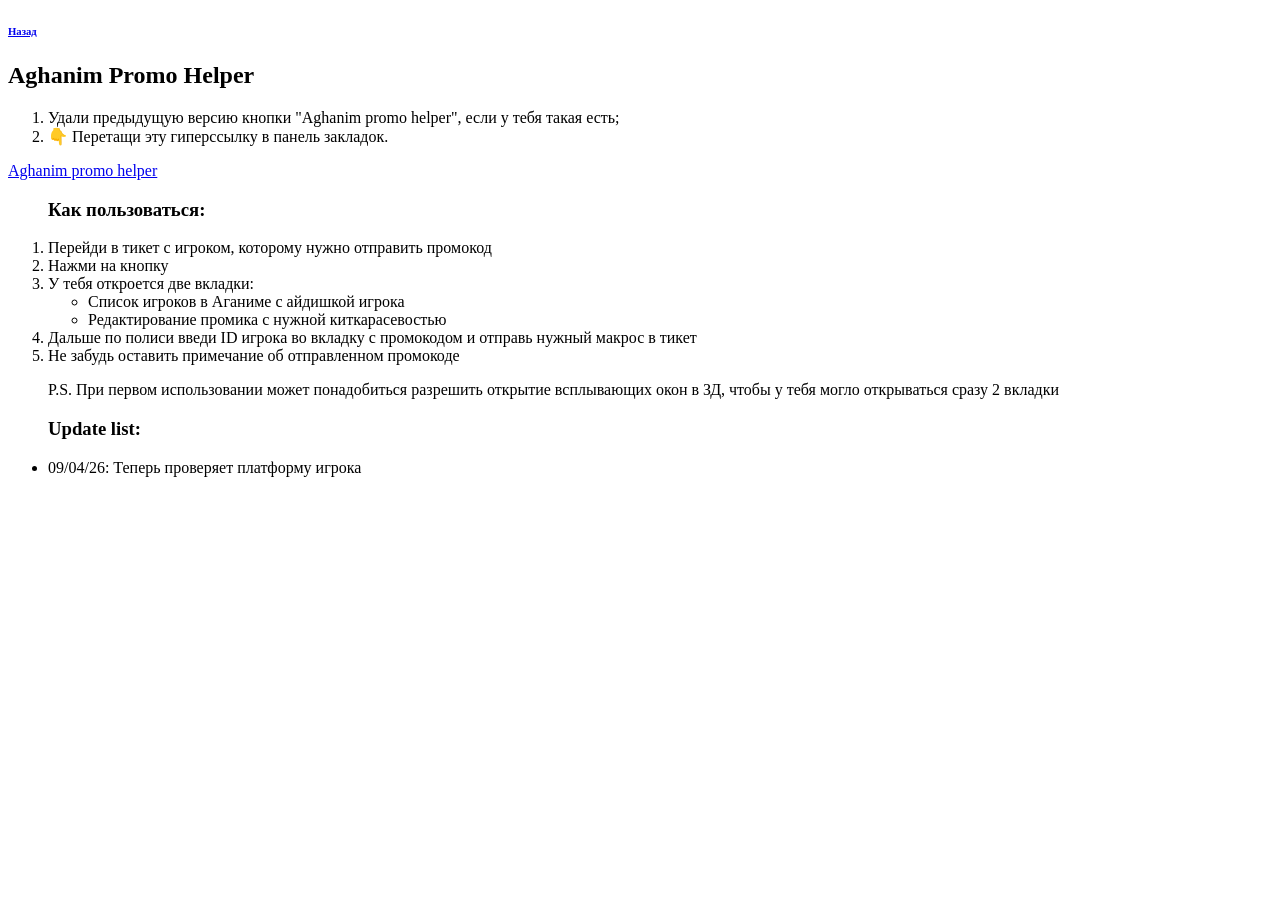
==== bookmarklets/aghanimPromoHelper/index.html @ 3728c8fc "Микрофикс APH" ====
<!DOCTYPE html>
<html lang="en">
<head>
    <link rel="stylesheet" href="/delta_scripts/style.css">
    <meta charset="UTF-8">
    <meta name="viewport" content="width=device-width, initial-scale=1.0">
    <title>Delta Scripts</title>
</head>
<body>
    <h6><a href="/delta_scripts/">Назад</a></h6>
    <h2>Aghanim Promo Helper</h2>
    <ol>
        <li>Удали предыдущую версию кнопки "Aghanim promo helper", если у тебя такая есть;</li>
        <li>👇 Перетащи эту гиперссылку в панель закладок.</li>
    </ol>
    <a href='javascript:void%20function(){const%20a=a=%3E{const%20b=document.querySelector(a);return%20b%3F(b.value%3F%3Fb.textContent%3F%3F%22%22).toString().trim():%22%22},b=a(%22%23ticket_sidebar%20%3E%20div%20%3E%20div:nth-child(3)%20%3E%20div:nth-child(10)%20%3E%20div%20%3E%20input%22),c=a(%22%23ticket_sidebar%20%3E%20div%20%3E%20div:nth-child(3)%20%3E%20div:nth-child(12)%20%3E%20div%20%3E%20div%20%3E%20div.StyledSelect-sc-xf4qjv-0.geHweZ%20%3E%20span%20%3E%20div%22),d={%22-%22:%22minus%22,Малек:%22cpn_eIENYmKqXWc%22,Карасик:%22cpn_eIENYmKqXWc%22,Дельфин:%22cpn_eIEOaAcKHhZ%22,Кит:%22cpn_eIEObEFNRZc%22,Суперкит:%22cpn_eIEOcpGnDMD%22}[c]%3F%3FpayerType,e=a(%22%23ticket_sidebar%20%3E%20div%20%3E%20div.StyledCol-sc-inuw62-0.bpLBzO.sc-1xept5q-1.bmBEgO%20%3E%20div%20%3E%20div%20%3E%20div%20%3E%20div%20%3E%20div%20%3E%20div%20%3E%20div%20%3E%20div%22);if(%22Hero%20Wars%20Mobile%22!=e%26%26!window.confirm(%22\u041F\u043E\u0445\u043E\u0436\u0435,%20\u0438\u0433\u0440\u043E\u043A%20\u043D\u0435%20\u0441%20HWA.%20\u041F\u0435\u0440\u0435\u0439\u0442\u0438%20\u0432%20Aghanim%3F%22))throw%20new%20Error(%22exit%22);if(%22minus%22===d%26%26!window.confirm(%22\u0418\u0433\u0440\u043E\u043A%20-%20\u043C\u0438\u043D\u0443\u0441.%20\u041D\u0443\u0436\u043D\u043E%20\u043F\u0440\u043E\u0441\u0442\u043E%20\u043E\u0442\u043F\u0440\u0430\u0432\u0438\u0442\u044C%20\%22\u041F\u0440\u043E\u043C\u043E\u043A\u043E\u0434%20\u0434\u043B\u044F%20\u0432\u0435\u0431\u0448\u043E\u043F\u0430%20\u043E\u0431\u0449\u0438\u0439\%22.%20\u0412\u0441\u0435%20\u0440\u0430\u0432\u043D\u043E%20\u043E\u0442\u043A\u0440\u044B\u0442\u044C%20Aghanim%3F%22))throw%20new%20Error(%22exit%22);const%20f=`https://dashboard.aghanim.com/company/com_eCeizNTVmbI/gm_eGpJGXQmwTr/sku/codes/${encodeURIComponent(d)}`,g=`https://dashboard.aghanim.com/company/com_eCeizNTVmbI/gm_eGpJGXQmwTr/game/players%3Fsearch_string=${encodeURIComponent(b)}`;window.open(f,%22_blank%22),window.open(g,%22_blank%22)}();'>
    Aghanim promo helper
    </a>
    <ol><h3>Как пользоваться:</h3>
        <li>Перейди в тикет с игроком, которому нужно отправить промокод</li>
        <li>Нажми на кнопку</li>
        <li>У тебя откроется две вкладки:</li>
        <ul>
            <li>Список игроков в Аганиме с айдишкой игрока</li>
            <li>Редактирование промика с нужной киткарасевостью</li>
        </ul>
        <li>Дальше по полиси введи ID игрока во вкладку с промокодом и отправь нужный макрос в тикет</li>
        <li>Не забудь оставить примечание об отправленном промокоде</li>
        <p>P.S. При первом использовании может понадобиться разрешить открытие всплывающих окон в ЗД, чтобы у тебя могло открываться сразу 2 вкладки</p>
    </ol>
    <ul><h3>Update list:</h3>
        <li>09/04/26: Теперь проверяет платформу игрока</li>
    </ul>
</body>
</html>
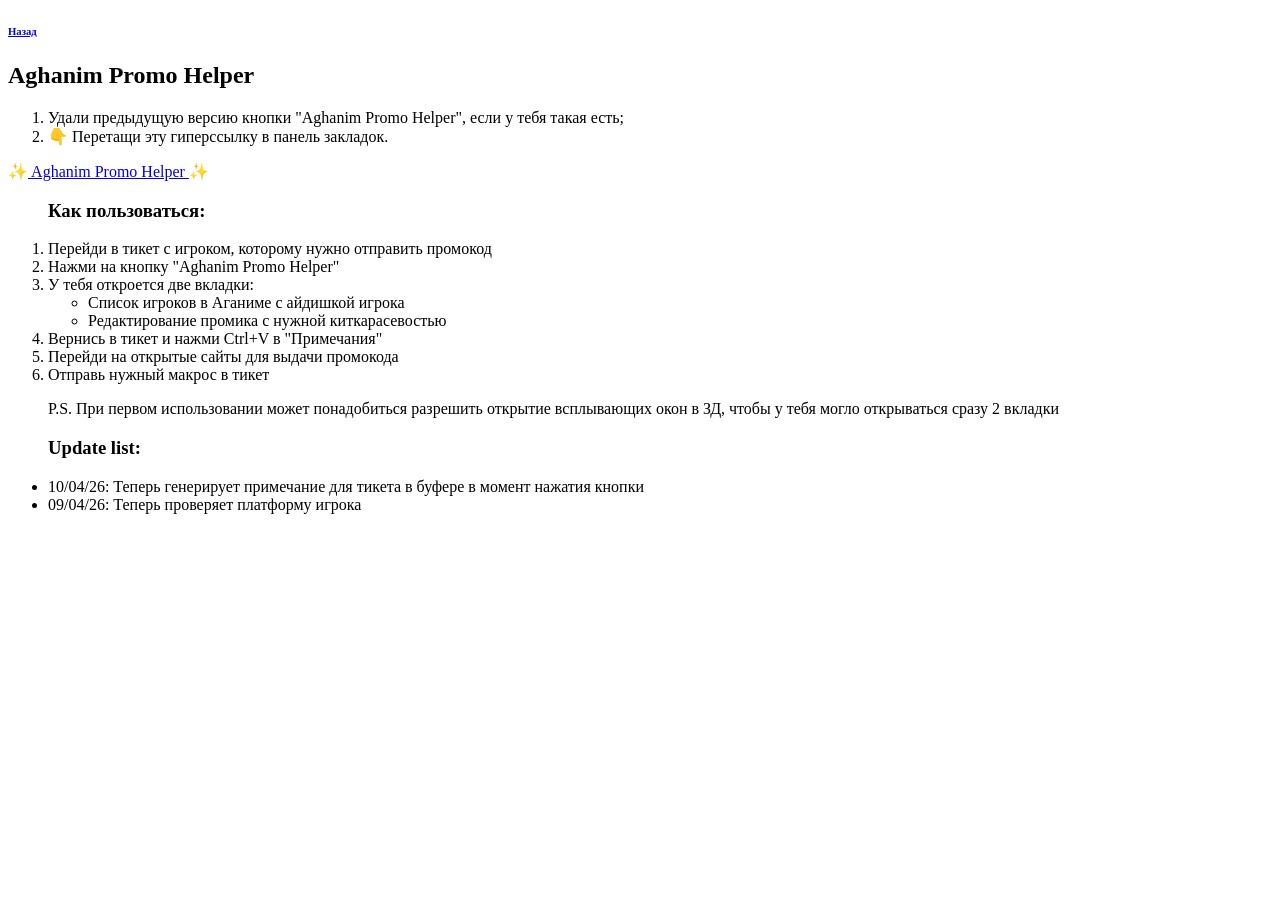
==== commit acefefb9: "Мелкие визуальные правки сайта + новая версия APH" ====
--- a/bookmarklets/aghanimPromoHelper/index.html
+++ b/bookmarklets/aghanimPromoHelper/index.html
@@ -10,25 +10,27 @@
     <h6><a href="/delta_scripts/">Назад</a></h6>
     <h2>Aghanim Promo Helper</h2>
     <ol>
-        <li>Удали предыдущую версию кнопки "Aghanim promo helper", если у тебя такая есть;</li>
+        <li>Удали предыдущую версию кнопки "Aghanim Promo Helper", если у тебя такая есть;</li>
         <li>👇 Перетащи эту гиперссылку в панель закладок.</li>
     </ol>
-    <a href='javascript:void%20function(){const%20a=a=%3E{const%20b=document.querySelector(a);return%20b%3F(b.value%3F%3Fb.textContent%3F%3F%22%22).toString().trim():%22%22},b=a(%22%23ticket_sidebar%20%3E%20div%20%3E%20div:nth-child(3)%20%3E%20div:nth-child(10)%20%3E%20div%20%3E%20input%22),c=a(%22%23ticket_sidebar%20%3E%20div%20%3E%20div:nth-child(3)%20%3E%20div:nth-child(12)%20%3E%20div%20%3E%20div%20%3E%20div.StyledSelect-sc-xf4qjv-0.geHweZ%20%3E%20span%20%3E%20div%22),d={%22-%22:%22minus%22,Малек:%22cpn_eIENYmKqXWc%22,Карасик:%22cpn_eIENYmKqXWc%22,Дельфин:%22cpn_eIEOaAcKHhZ%22,Кит:%22cpn_eIEObEFNRZc%22,Суперкит:%22cpn_eIEOcpGnDMD%22}[c]%3F%3FpayerType,e=a(%22%23ticket_sidebar%20%3E%20div%20%3E%20div.StyledCol-sc-inuw62-0.bpLBzO.sc-1xept5q-1.bmBEgO%20%3E%20div%20%3E%20div%20%3E%20div%20%3E%20div%20%3E%20div%20%3E%20div%20%3E%20div%20%3E%20div%22);if(%22Hero%20Wars%20Mobile%22!=e%26%26!window.confirm(%22\u041F\u043E\u0445\u043E\u0436\u0435,%20\u0438\u0433\u0440\u043E\u043A%20\u043D\u0435%20\u0441%20HWA.%20\u041F\u0435\u0440\u0435\u0439\u0442\u0438%20\u0432%20Aghanim%3F%22))throw%20new%20Error(%22exit%22);if(%22minus%22===d%26%26!window.confirm(%22\u0418\u0433\u0440\u043E\u043A%20-%20\u043C\u0438\u043D\u0443\u0441.%20\u041D\u0443\u0436\u043D\u043E%20\u043F\u0440\u043E\u0441\u0442\u043E%20\u043E\u0442\u043F\u0440\u0430\u0432\u0438\u0442\u044C%20\%22\u041F\u0440\u043E\u043C\u043E\u043A\u043E\u0434%20\u0434\u043B\u044F%20\u0432\u0435\u0431\u0448\u043E\u043F\u0430%20\u043E\u0431\u0449\u0438\u0439\%22.%20\u0412\u0441\u0435%20\u0440\u0430\u0432\u043D\u043E%20\u043E\u0442\u043A\u0440\u044B\u0442\u044C%20Aghanim%3F%22))throw%20new%20Error(%22exit%22);const%20f=`https://dashboard.aghanim.com/company/com_eCeizNTVmbI/gm_eGpJGXQmwTr/sku/codes/${encodeURIComponent(d)}`,g=`https://dashboard.aghanim.com/company/com_eCeizNTVmbI/gm_eGpJGXQmwTr/game/players%3Fsearch_string=${encodeURIComponent(b)}`;window.open(f,%22_blank%22),window.open(g,%22_blank%22)}();'>
-    Aghanim promo helper
-    </a>
+    ✨<a href='javascript:void%20function(){async%20function%20a(a){try{await%20navigator.clipboard.writeText(a)}catch(a){console.error(a.message)}}function%20b(a,b){return%20a.match(b)}const%20c=a=%3E{const%20b=document.querySelector(a);return%20b%3F(b.value%3F%3Fb.textContent%3F%3F%22%22).toString().trim():%22%22},d=c(%22%23ticket_sidebar%20%3E%20div%20%3E%20div:nth-child(3)%20%3E%20div:nth-child(10)%20%3E%20div%20%3E%20input%22),e=c(%22%23ticket_sidebar%20%3E%20div%20%3E%20div:nth-child(3)%20%3E%20div:nth-child(12)%20%3E%20div%20%3E%20div%20%3E%20div.StyledSelect-sc-xf4qjv-0.geHweZ%20%3E%20span%20%3E%20div%22),f={%22-%22:%22minus%22,Малек:%22cpn_eIENYmKqXWc%22,Карасик:%22cpn_eIENYmKqXWc%22,Дельфин:%22cpn_eIEOaAcKHhZ%22,Кит:%22cpn_eIEObEFNRZc%22,Суперкит:%22cpn_eIEOcpGnDMD%22}[e]%3F%3FpayerType,g=c(%22%23ticket_sidebar%20%3E%20div%20%3E%20div.StyledCol-sc-inuw62-0.bpLBzO.sc-1xept5q-1.bmBEgO%20%3E%20div%20%3E%20div%20%3E%20div%20%3E%20div%20%3E%20div%20%3E%20div%20%3E%20div%20%3E%20div%22);if(%22Hero%20Wars%20Mobile%22!=g%26%26!window.confirm(%22\u041F\u043E\u0445\u043E\u0436\u0435,%20\u0438\u0433\u0440\u043E\u043A%20\u043D\u0435%20\u0441%20HWA.%20\u041F\u0435\u0440\u0435\u0439\u0442\u0438%20\u0432%20Aghanim%3F%22))throw%20new%20Error(%22exit%22);if(%22minus%22===f%26%26!window.confirm(%22\u0418\u0433\u0440\u043E\u043A%20-%20\u043C\u0438\u043D\u0443\u0441.%20\u041D\u0443\u0436\u043D\u043E%20\u043F\u0440\u043E\u0441\u0442\u043E%20\u043E\u0442\u043F\u0440\u0430\u0432\u0438\u0442\u044C%20\%22\u041F\u0440\u043E\u043C\u043E\u043A\u043E\u0434%20\u0434\u043B\u044F%20\u0432\u0435\u0431\u0448\u043E\u043F\u0430%20\u043E\u0431\u0449\u0438\u0439\%22.%20\u0412\u0441\u0435%20\u0440\u0430\u0432\u043D\u043E%20\u043E\u0442\u043A\u0440\u044B\u0442\u044C%20Aghanim%3F%22))throw%20new%20Error(%22exit%22);const%20h=b(document.URL,/(%3F%3C=tickets\/)[0-9]+/i),i=b(c(%22%23ember9769%20%3E%20div.pane.left.section%20%3E%20div:nth-child(4)%20%3E%20div.property.identities.delim%20%3E%20div%20%3E%20div%20%3E%20div:nth-child(2)%20%3E%20div%20%3E%20div%20%3E%20span%22),/[a-z].[a-z]+/i);let%20j;switch(e){case%22-%22:break;case%22\u041C\u0430\u043B\u0435\u043A%22:j=%22%23%22+h+%22%20-%20\u043F\u0440\u043E\u043C\u043E%20aghanim%20\u0434\u043B\u044F%20\u041A\u0430\u0440\u0430\u0441\u0438\u043A\u043E\u0432%20[%22+i+%22]%22,a(j);break;default:j=%22%23%22+h+%22%20-%20\u043F\u0440\u043E\u043C\u043E%20aghanim%20\u0434\u043B\u044F%20%22+e+%22\u043E\u0432%20[%22+i+%22]%22,a(j);}const%20k=`https://dashboard.aghanim.com/company/com_eCeizNTVmbI/gm_eGpJGXQmwTr/sku/codes/${encodeURIComponent(f)}`,l=`https://dashboard.aghanim.com/company/com_eCeizNTVmbI/gm_eGpJGXQmwTr/game/players%3Fsearch_string=${encodeURIComponent(d)}`;window.open(k,%22_blank%22),window.open(l,%22_blank%22)}();'>
+    Aghanim Promo Helper
+    </a>✨
     <ol><h3>Как пользоваться:</h3>
         <li>Перейди в тикет с игроком, которому нужно отправить промокод</li>
-        <li>Нажми на кнопку</li>
+        <li>Нажми на кнопку "Aghanim Promo Helper"</li>
         <li>У тебя откроется две вкладки:</li>
         <ul>
             <li>Список игроков в Аганиме с айдишкой игрока</li>
             <li>Редактирование промика с нужной киткарасевостью</li>
         </ul>
-        <li>Дальше по полиси введи ID игрока во вкладку с промокодом и отправь нужный макрос в тикет</li>
-        <li>Не забудь оставить примечание об отправленном промокоде</li>
+        <li>Вернись в тикет и нажми Ctrl+V в "Примечания"</li>
+        <li>Перейди на открытые сайты для выдачи промокода</li>
+        <li>Отправь нужный макрос в тикет</li>
         <p>P.S. При первом использовании может понадобиться разрешить открытие всплывающих окон в ЗД, чтобы у тебя могло открываться сразу 2 вкладки</p>
     </ol>
     <ul><h3>Update list:</h3>
+        <li>10/04/26: Теперь генерирует примечание для тикета в буфере в момент нажатия кнопки</li>
         <li>09/04/26: Теперь проверяет платформу игрока</li>
     </ul>
 </body>
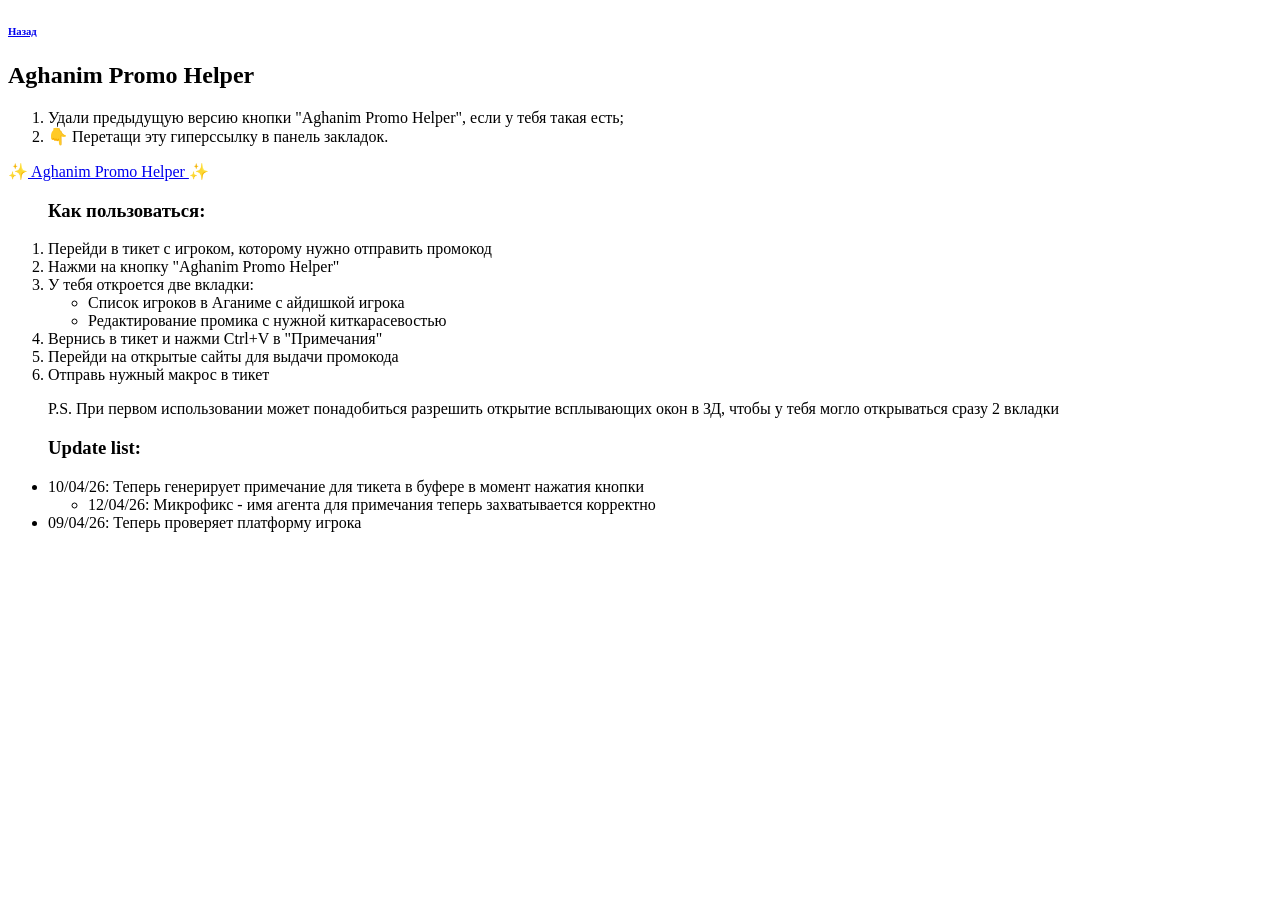
==== commit 0995a787: "APH: Фикс имени агента для примечания" ====
--- a/bookmarklets/aghanimPromoHelper/index.html
+++ b/bookmarklets/aghanimPromoHelper/index.html
@@ -13,7 +13,7 @@
         <li>Удали предыдущую версию кнопки "Aghanim Promo Helper", если у тебя такая есть;</li>
         <li>👇 Перетащи эту гиперссылку в панель закладок.</li>
     </ol>
-    ✨<a href='javascript:void%20function(){async%20function%20a(a){try{await%20navigator.clipboard.writeText(a)}catch(a){console.error(a.message)}}function%20b(a,b){return%20a.match(b)}const%20c=a=%3E{const%20b=document.querySelector(a);return%20b%3F(b.value%3F%3Fb.textContent%3F%3F%22%22).toString().trim():%22%22},d=c(%22%23ticket_sidebar%20%3E%20div%20%3E%20div:nth-child(3)%20%3E%20div:nth-child(10)%20%3E%20div%20%3E%20input%22),e=c(%22%23ticket_sidebar%20%3E%20div%20%3E%20div:nth-child(3)%20%3E%20div:nth-child(12)%20%3E%20div%20%3E%20div%20%3E%20div.StyledSelect-sc-xf4qjv-0.geHweZ%20%3E%20span%20%3E%20div%22),f={%22-%22:%22minus%22,Малек:%22cpn_eIENYmKqXWc%22,Карасик:%22cpn_eIENYmKqXWc%22,Дельфин:%22cpn_eIEOaAcKHhZ%22,Кит:%22cpn_eIEObEFNRZc%22,Суперкит:%22cpn_eIEOcpGnDMD%22}[e]%3F%3FpayerType,g=c(%22%23ticket_sidebar%20%3E%20div%20%3E%20div.StyledCol-sc-inuw62-0.bpLBzO.sc-1xept5q-1.bmBEgO%20%3E%20div%20%3E%20div%20%3E%20div%20%3E%20div%20%3E%20div%20%3E%20div%20%3E%20div%20%3E%20div%22);if(%22Hero%20Wars%20Mobile%22!=g%26%26!window.confirm(%22\u041F\u043E\u0445\u043E\u0436\u0435,%20\u0438\u0433\u0440\u043E\u043A%20\u043D\u0435%20\u0441%20HWA.%20\u041F\u0435\u0440\u0435\u0439\u0442\u0438%20\u0432%20Aghanim%3F%22))throw%20new%20Error(%22exit%22);if(%22minus%22===f%26%26!window.confirm(%22\u0418\u0433\u0440\u043E\u043A%20-%20\u043C\u0438\u043D\u0443\u0441.%20\u041D\u0443\u0436\u043D\u043E%20\u043F\u0440\u043E\u0441\u0442\u043E%20\u043E\u0442\u043F\u0440\u0430\u0432\u0438\u0442\u044C%20\%22\u041F\u0440\u043E\u043C\u043E\u043A\u043E\u0434%20\u0434\u043B\u044F%20\u0432\u0435\u0431\u0448\u043E\u043F\u0430%20\u043E\u0431\u0449\u0438\u0439\%22.%20\u0412\u0441\u0435%20\u0440\u0430\u0432\u043D\u043E%20\u043E\u0442\u043A\u0440\u044B\u0442\u044C%20Aghanim%3F%22))throw%20new%20Error(%22exit%22);const%20h=b(document.URL,/(%3F%3C=tickets\/)[0-9]+/i),i=b(c(%22%23ember9769%20%3E%20div.pane.left.section%20%3E%20div:nth-child(4)%20%3E%20div.property.identities.delim%20%3E%20div%20%3E%20div%20%3E%20div:nth-child(2)%20%3E%20div%20%3E%20div%20%3E%20span%22),/[a-z].[a-z]+/i);let%20j;switch(e){case%22-%22:break;case%22\u041C\u0430\u043B\u0435\u043A%22:j=%22%23%22+h+%22%20-%20\u043F\u0440\u043E\u043C\u043E%20aghanim%20\u0434\u043B\u044F%20\u041A\u0430\u0440\u0430\u0441\u0438\u043A\u043E\u0432%20[%22+i+%22]%22,a(j);break;default:j=%22%23%22+h+%22%20-%20\u043F\u0440\u043E\u043C\u043E%20aghanim%20\u0434\u043B\u044F%20%22+e+%22\u043E\u0432%20[%22+i+%22]%22,a(j);}const%20k=`https://dashboard.aghanim.com/company/com_eCeizNTVmbI/gm_eGpJGXQmwTr/sku/codes/${encodeURIComponent(f)}`,l=`https://dashboard.aghanim.com/company/com_eCeizNTVmbI/gm_eGpJGXQmwTr/game/players%3Fsearch_string=${encodeURIComponent(d)}`;window.open(k,%22_blank%22),window.open(l,%22_blank%22)}();'>
+    ✨<a href='javascript:void function(){async function a(a){try{await navigator.clipboard.writeText(a)}catch(a){console.error(a.message)}}function b(a,b){return a.match(b)}const c=a=>{const b=document.querySelector(a);return b%3F(b.value%3F%3Fb.textContent%3F%3F"").toString().trim():""},d=c("%23ticket_sidebar > div > div:nth-child(3) > div:nth-child(10) > div > input"),e=c("%23ticket_sidebar > div > div:nth-child(3) > div:nth-child(12) > div > div > div.StyledSelect-sc-xf4qjv-0.geHweZ > span > div"),f={"-":"minus",Малек:"cpn_eIENYmKqXWc",Карасик:"cpn_eIENYmKqXWc",Дельфин:"cpn_eIEOaAcKHhZ",Кит:"cpn_eIEObEFNRZc",Суперкит:"cpn_eIEOcpGnDMD"}[e]%3F%3FpayerType,g=c("%23ticket_sidebar > div > div.StyledCol-sc-inuw62-0.bpLBzO.sc-1xept5q-1.bmBEgO > div > div > div > div > div > div > div > div");if("Hero Wars Mobile"!=g%26%26!window.confirm("\u041F\u043E\u0445\u043E\u0436\u0435, \u0438\u0433\u0440\u043E\u043A \u043D\u0435 \u0441 HWA. \u041F\u0435\u0440\u0435\u0439\u0442\u0438 \u0432 Aghanim%3F"))throw new Error("exit");if("minus"===f%26%26!window.confirm("\u0418\u0433\u0440\u043E\u043A - \u043C\u0438\u043D\u0443\u0441. \u041D\u0443\u0436\u043D\u043E \u043F\u0440\u043E\u0441\u0442\u043E \u043E\u0442\u043F\u0440\u0430\u0432\u0438\u0442\u044C \"\u041F\u0440\u043E\u043C\u043E\u043A\u043E\u0434 \u0434\u043B\u044F \u0432\u0435\u0431\u0448\u043E\u043F\u0430 \u043E\u0431\u0449\u0438\u0439\". \u0412\u0441\u0435 \u0440\u0430\u0432\u043D\u043E \u043E\u0442\u043A\u0440\u044B\u0442\u044C Aghanim%3F"))throw new Error("exit");const h=JSON.parse(localStorage.getItem("KNOWLEDGE_NAVIGATION_CONFIG"))["3272686.5"].profile.email,i=b(document.URL,/(%3F<=tickets\/)[0-9]+/i),j=b(h,/[a-z].[a-z]+/i);let k;switch(e){case"-":break;case"\u041C\u0430\u043B\u0435\u043A":k="%23"+i+" - \u043F\u0440\u043E\u043C\u043E aghanim \u0434\u043B\u044F \u041A\u0430\u0440\u0430\u0441\u0438\u043A\u043E\u0432 ["+j+"]",a(k.toLowerCase());break;default:k="%23"+i+" - \u043F\u0440\u043E\u043C\u043E aghanim \u0434\u043B\u044F "+e+"\u043E\u0432 ["+j+"]",a(k.toLowerCase());}const l=`https://dashboard.aghanim.com/company/com_eCeizNTVmbI/gm_eGpJGXQmwTr/sku/codes/${encodeURIComponent(f)}`,m=`https://dashboard.aghanim.com/company/com_eCeizNTVmbI/gm_eGpJGXQmwTr/game/players%3Fsearch_string=${encodeURIComponent(d)}`;window.open(l,"_blank"),window.open(m,"_blank")}();'>
     Aghanim Promo Helper
     </a>✨
     <ol><h3>Как пользоваться:</h3>
@@ -31,6 +31,7 @@
     </ol>
     <ul><h3>Update list:</h3>
         <li>10/04/26: Теперь генерирует примечание для тикета в буфере в момент нажатия кнопки</li>
+        <ul><li>12/04/26: Микрофикс - имя агента для примечания теперь захватывается корректно</li></ul>
         <li>09/04/26: Теперь проверяет платформу игрока</li>
     </ul>
 </body>
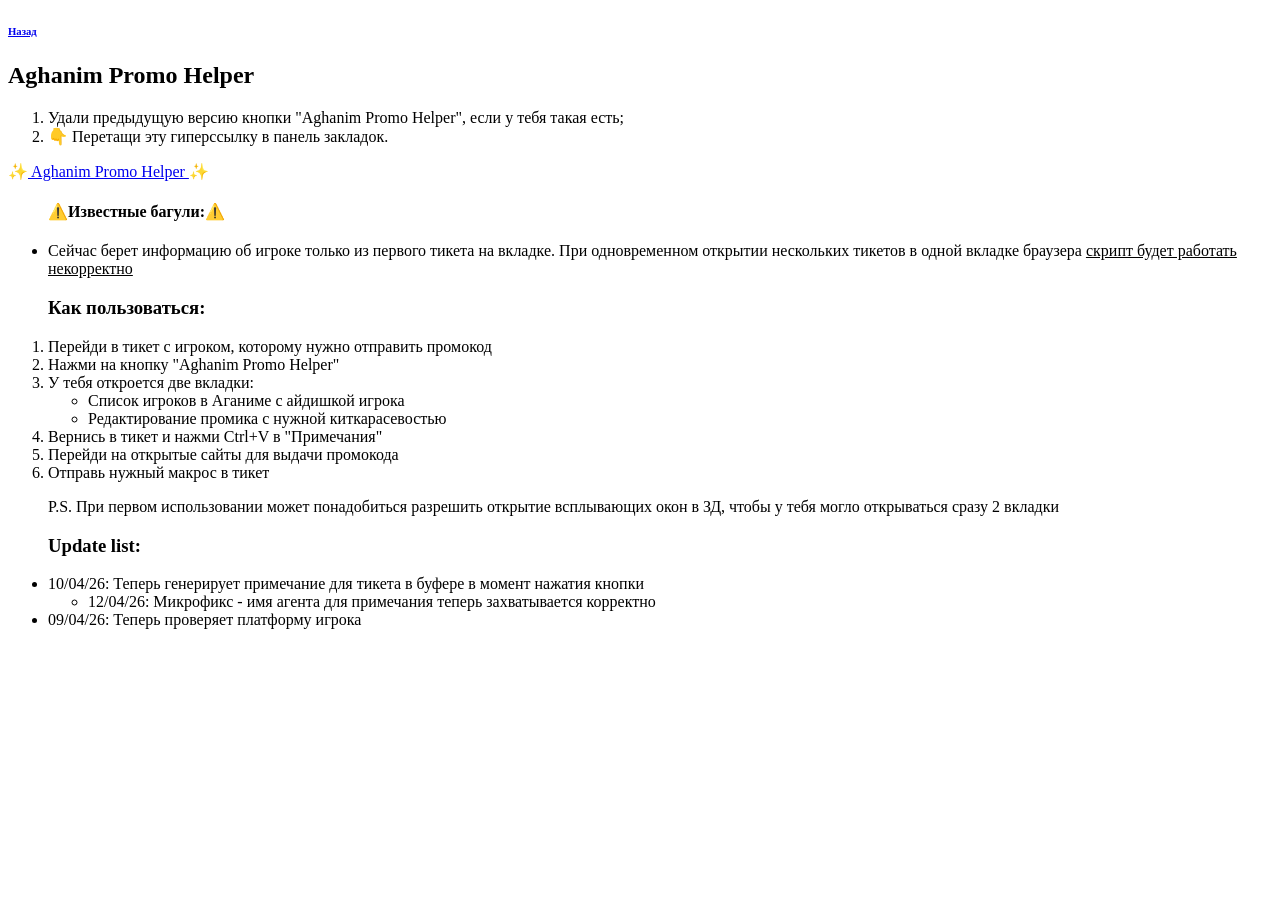
==== commit a5c35c59: "APH: Добавлен список багов" ====
--- a/bookmarklets/aghanimPromoHelper/index.html
+++ b/bookmarklets/aghanimPromoHelper/index.html
@@ -16,6 +16,9 @@
     ✨<a href='javascript:void function(){async function a(a){try{await navigator.clipboard.writeText(a)}catch(a){console.error(a.message)}}function b(a,b){return a.match(b)}const c=a=>{const b=document.querySelector(a);return b%3F(b.value%3F%3Fb.textContent%3F%3F"").toString().trim():""},d=c("%23ticket_sidebar > div > div:nth-child(3) > div:nth-child(10) > div > input"),e=c("%23ticket_sidebar > div > div:nth-child(3) > div:nth-child(12) > div > div > div.StyledSelect-sc-xf4qjv-0.geHweZ > span > div"),f={"-":"minus",Малек:"cpn_eIENYmKqXWc",Карасик:"cpn_eIENYmKqXWc",Дельфин:"cpn_eIEOaAcKHhZ",Кит:"cpn_eIEObEFNRZc",Суперкит:"cpn_eIEOcpGnDMD"}[e]%3F%3FpayerType,g=c("%23ticket_sidebar > div > div.StyledCol-sc-inuw62-0.bpLBzO.sc-1xept5q-1.bmBEgO > div > div > div > div > div > div > div > div");if("Hero Wars Mobile"!=g%26%26!window.confirm("\u041F\u043E\u0445\u043E\u0436\u0435, \u0438\u0433\u0440\u043E\u043A \u043D\u0435 \u0441 HWA. \u041F\u0435\u0440\u0435\u0439\u0442\u0438 \u0432 Aghanim%3F"))throw new Error("exit");if("minus"===f%26%26!window.confirm("\u0418\u0433\u0440\u043E\u043A - \u043C\u0438\u043D\u0443\u0441. \u041D\u0443\u0436\u043D\u043E \u043F\u0440\u043E\u0441\u0442\u043E \u043E\u0442\u043F\u0440\u0430\u0432\u0438\u0442\u044C \"\u041F\u0440\u043E\u043C\u043E\u043A\u043E\u0434 \u0434\u043B\u044F \u0432\u0435\u0431\u0448\u043E\u043F\u0430 \u043E\u0431\u0449\u0438\u0439\". \u0412\u0441\u0435 \u0440\u0430\u0432\u043D\u043E \u043E\u0442\u043A\u0440\u044B\u0442\u044C Aghanim%3F"))throw new Error("exit");const h=JSON.parse(localStorage.getItem("KNOWLEDGE_NAVIGATION_CONFIG"))["3272686.5"].profile.email,i=b(document.URL,/(%3F<=tickets\/)[0-9]+/i),j=b(h,/[a-z].[a-z]+/i);let k;switch(e){case"-":break;case"\u041C\u0430\u043B\u0435\u043A":k="%23"+i+" - \u043F\u0440\u043E\u043C\u043E aghanim \u0434\u043B\u044F \u041A\u0430\u0440\u0430\u0441\u0438\u043A\u043E\u0432 ["+j+"]",a(k.toLowerCase());break;default:k="%23"+i+" - \u043F\u0440\u043E\u043C\u043E aghanim \u0434\u043B\u044F "+e+"\u043E\u0432 ["+j+"]",a(k.toLowerCase());}const l=`https://dashboard.aghanim.com/company/com_eCeizNTVmbI/gm_eGpJGXQmwTr/sku/codes/${encodeURIComponent(f)}`,m=`https://dashboard.aghanim.com/company/com_eCeizNTVmbI/gm_eGpJGXQmwTr/game/players%3Fsearch_string=${encodeURIComponent(d)}`;window.open(l,"_blank"),window.open(m,"_blank")}();'>
     Aghanim Promo Helper
     </a>✨
+    <ul><h4>⚠️Известные багули:⚠️</h4>
+        <li>Сейчас берет информацию об игроке только из первого тикета на вкладке. При одновременном открытии нескольких тикетов в одной вкладке браузера <u>скрипт будет работать некорректно</u></li>
+    </ul>
     <ol><h3>Как пользоваться:</h3>
         <li>Перейди в тикет с игроком, которому нужно отправить промокод</li>
         <li>Нажми на кнопку "Aghanim Promo Helper"</li>
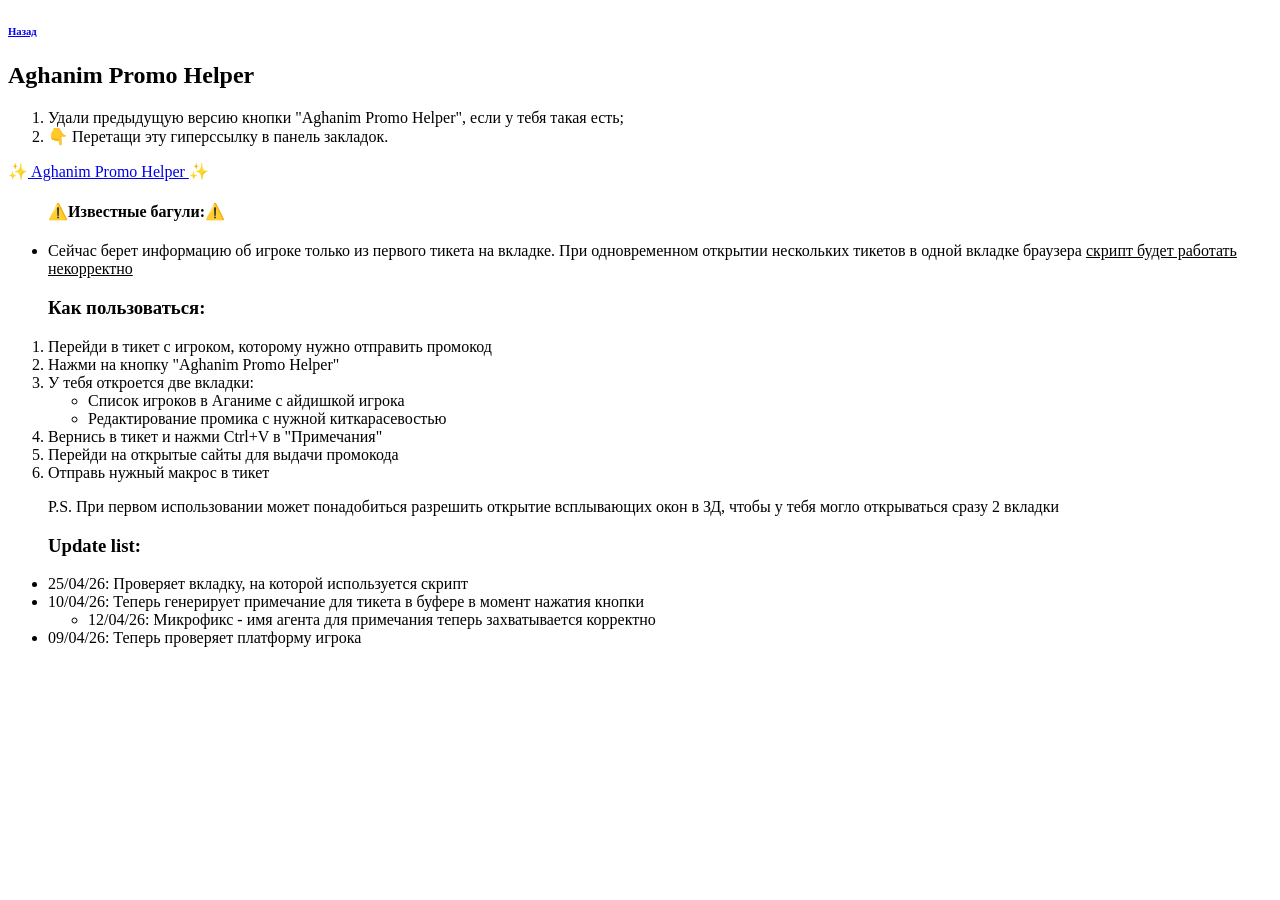
==== commit b7e924e0: "Добавлена проверка текущего сайта в скрипты" ====
--- a/bookmarklets/aghanimPromoHelper/index.html
+++ b/bookmarklets/aghanimPromoHelper/index.html
@@ -13,7 +13,7 @@
         <li>Удали предыдущую версию кнопки "Aghanim Promo Helper", если у тебя такая есть;</li>
         <li>👇 Перетащи эту гиперссылку в панель закладок.</li>
     </ol>
-    ✨<a href='javascript:void function(){async function a(a){try{await navigator.clipboard.writeText(a)}catch(a){console.error(a.message)}}function b(a,b){return a.match(b)}const c=a=>{const b=document.querySelector(a);return b%3F(b.value%3F%3Fb.textContent%3F%3F"").toString().trim():""},d=c("%23ticket_sidebar > div > div:nth-child(3) > div:nth-child(10) > div > input"),e=c("%23ticket_sidebar > div > div:nth-child(3) > div:nth-child(12) > div > div > div.StyledSelect-sc-xf4qjv-0.geHweZ > span > div"),f={"-":"minus",Малек:"cpn_eIENYmKqXWc",Карасик:"cpn_eIENYmKqXWc",Дельфин:"cpn_eIEOaAcKHhZ",Кит:"cpn_eIEObEFNRZc",Суперкит:"cpn_eIEOcpGnDMD"}[e]%3F%3FpayerType,g=c("%23ticket_sidebar > div > div.StyledCol-sc-inuw62-0.bpLBzO.sc-1xept5q-1.bmBEgO > div > div > div > div > div > div > div > div");if("Hero Wars Mobile"!=g%26%26!window.confirm("\u041F\u043E\u0445\u043E\u0436\u0435, \u0438\u0433\u0440\u043E\u043A \u043D\u0435 \u0441 HWA. \u041F\u0435\u0440\u0435\u0439\u0442\u0438 \u0432 Aghanim%3F"))throw new Error("exit");if("minus"===f%26%26!window.confirm("\u0418\u0433\u0440\u043E\u043A - \u043C\u0438\u043D\u0443\u0441. \u041D\u0443\u0436\u043D\u043E \u043F\u0440\u043E\u0441\u0442\u043E \u043E\u0442\u043F\u0440\u0430\u0432\u0438\u0442\u044C \"\u041F\u0440\u043E\u043C\u043E\u043A\u043E\u0434 \u0434\u043B\u044F \u0432\u0435\u0431\u0448\u043E\u043F\u0430 \u043E\u0431\u0449\u0438\u0439\". \u0412\u0441\u0435 \u0440\u0430\u0432\u043D\u043E \u043E\u0442\u043A\u0440\u044B\u0442\u044C Aghanim%3F"))throw new Error("exit");const h=JSON.parse(localStorage.getItem("KNOWLEDGE_NAVIGATION_CONFIG"))["3272686.5"].profile.email,i=b(document.URL,/(%3F<=tickets\/)[0-9]+/i),j=b(h,/[a-z].[a-z]+/i);let k;switch(e){case"-":break;case"\u041C\u0430\u043B\u0435\u043A":k="%23"+i+" - \u043F\u0440\u043E\u043C\u043E aghanim \u0434\u043B\u044F \u041A\u0430\u0440\u0430\u0441\u0438\u043A\u043E\u0432 ["+j+"]",a(k.toLowerCase());break;default:k="%23"+i+" - \u043F\u0440\u043E\u043C\u043E aghanim \u0434\u043B\u044F "+e+"\u043E\u0432 ["+j+"]",a(k.toLowerCase());}const l=`https://dashboard.aghanim.com/company/com_eCeizNTVmbI/gm_eGpJGXQmwTr/sku/codes/${encodeURIComponent(f)}`,m=`https://dashboard.aghanim.com/company/com_eCeizNTVmbI/gm_eGpJGXQmwTr/game/players%3Fsearch_string=${encodeURIComponent(d)}`;window.open(l,"_blank"),window.open(m,"_blank")}();'>
+    ✨<a href='javascript:void%20function(){function%20a(a,b){return%20a.match(b)}async%20function%20b(a){try{await%20navigator.clipboard.writeText(a)}catch(a){console.error(a.message)}}if(!a(document.URL,/nexters\.zendesk\.com\/agent\/tickets/i))throw%20alert(%22\u0418\u0441\u043F\u043E\u043B\u044C\u0437\u0443\u0439%20\u043A\u043D\u043E\u043F\u043A\u0443%20\u0432%20\u043E\u0442\u043A\u0440\u044B\u0442\u043E\u043C%20\u0442\u0438\u043A\u0435\u0442\u0435%20Zendesk%22),new%20Error(%22exit%22);const%20c=a=%3E{const%20b=document.querySelector(a);return%20b%3F(b.value%3F%3Fb.textContent%3F%3F%22%22).toString().trim():%22%22},d=c(%22%23ticket_sidebar%20%3E%20div%20%3E%20div:nth-child(3)%20%3E%20div:nth-child(10)%20%3E%20div%20%3E%20input%22),e=c(%22%23ticket_sidebar%20%3E%20div%20%3E%20div:nth-child(3)%20%3E%20div:nth-child(12)%20%3E%20div%20%3E%20div%20%3E%20div.StyledSelect-sc-xf4qjv-0.geHweZ%20%3E%20span%20%3E%20div%22),f={%22-%22:%22minus%22,Малек:%22cpn_eIENYmKqXWc%22,Карасик:%22cpn_eIENYmKqXWc%22,Дельфин:%22cpn_eIEOaAcKHhZ%22,Кит:%22cpn_eIEObEFNRZc%22,Суперкит:%22cpn_eIEOcpGnDMD%22}[e]%3F%3FpayerType,g=c(%22%23ticket_sidebar%20%3E%20div%20%3E%20div.StyledCol-sc-inuw62-0.bpLBzO.sc-1xept5q-1.bmBEgO%20%3E%20div%20%3E%20div%20%3E%20div%20%3E%20div%20%3E%20div%20%3E%20div%20%3E%20div%20%3E%20div%22),h=JSON.parse(localStorage.getItem(%22KNOWLEDGE_NAVIGATION_CONFIG%22))[%223272686.5%22].profile.email,i=a(document.URL,/(%3F%3C=tickets\/)[0-9]+/i),j=a(h,/[a-z].[a-z]+/i);if(%22Hero%20Wars%20Mobile%22!=g%26%26!window.confirm(%22\u041F\u043E\u0445\u043E\u0436\u0435,%20\u0438\u0433\u0440\u043E\u043A%20\u043D\u0435%20\u0441%20HWA.%20\u041F\u0435\u0440\u0435\u0439\u0442\u0438%20\u0432%20Aghanim%3F%22))throw%20new%20Error(%22exit%22);if(%22minus%22===f%26%26!window.confirm(%22\u0418\u0433\u0440\u043E\u043A%20-%20\u043C\u0438\u043D\u0443\u0441.%20\u041D\u0443\u0436\u043D\u043E%20\u043F\u0440\u043E\u0441\u0442\u043E%20\u043E\u0442\u043F\u0440\u0430\u0432\u0438\u0442\u044C%20\%22\u041F\u0440\u043E\u043C\u043E\u043A\u043E\u0434%20\u0434\u043B\u044F%20\u0432\u0435\u0431\u0448\u043E\u043F\u0430%20\u043E\u0431\u0449\u0438\u0439\%22.%20\u0412\u0441\u0435%20\u0440\u0430\u0432\u043D\u043E%20\u043E\u0442\u043A\u0440\u044B\u0442\u044C%20Aghanim%3F%22))throw%20new%20Error(%22exit%22);let%20k;%22-%22===e%3F(k=%22%23%22+i+%22%20-%20\u043F\u0440\u043E\u043C\u043E%20aghanim%20\u0434\u043B\u044F%20\u043C\u0438\u043D\u0443\u0441\u043E\u0432%20[%22+j+%22]%22,b(k)):%22\u041C\u0430\u043B\u0435\u043A%22===e%3F(k=%22%23%22+i+%22%20-%20\u043F\u0440\u043E\u043C\u043E%20aghanim%20\u0434\u043B\u044F%20\u043A\u0430\u0440\u0430\u0441\u0438\u043A\u043E\u0432%20[%22+j+%22]%22,b(k)):(k=%22%23%22+i+%22%20-%20\u043F\u0440\u043E\u043C\u043E%20aghanim%20\u0434\u043B\u044F%20%22+e+%22\u043E\u0432%20[%22+j+%22]%22,b(k.toLowerCase()));const%20l=`https://dashboard.aghanim.com/company/com_eCeizNTVmbI/gm_eGpJGXQmwTr/sku/codes/${encodeURIComponent(f)}`,m=`https://dashboard.aghanim.com/company/com_eCeizNTVmbI/gm_eGpJGXQmwTr/game/players%3Fsearch_string=${encodeURIComponent(d)}`;window.open(l,%22_blank%22),window.open(m,%22_blank%22)}();'>
     Aghanim Promo Helper
     </a>✨
     <ul><h4>⚠️Известные багули:⚠️</h4>
@@ -33,6 +33,7 @@
         <p>P.S. При первом использовании может понадобиться разрешить открытие всплывающих окон в ЗД, чтобы у тебя могло открываться сразу 2 вкладки</p>
     </ol>
     <ul><h3>Update list:</h3>
+        <li>25/04/26: Проверяет вкладку, на которой используется скрипт</li>
         <li>10/04/26: Теперь генерирует примечание для тикета в буфере в момент нажатия кнопки</li>
         <ul><li>12/04/26: Микрофикс - имя агента для примечания теперь захватывается корректно</li></ul>
         <li>09/04/26: Теперь проверяет платформу игрока</li>
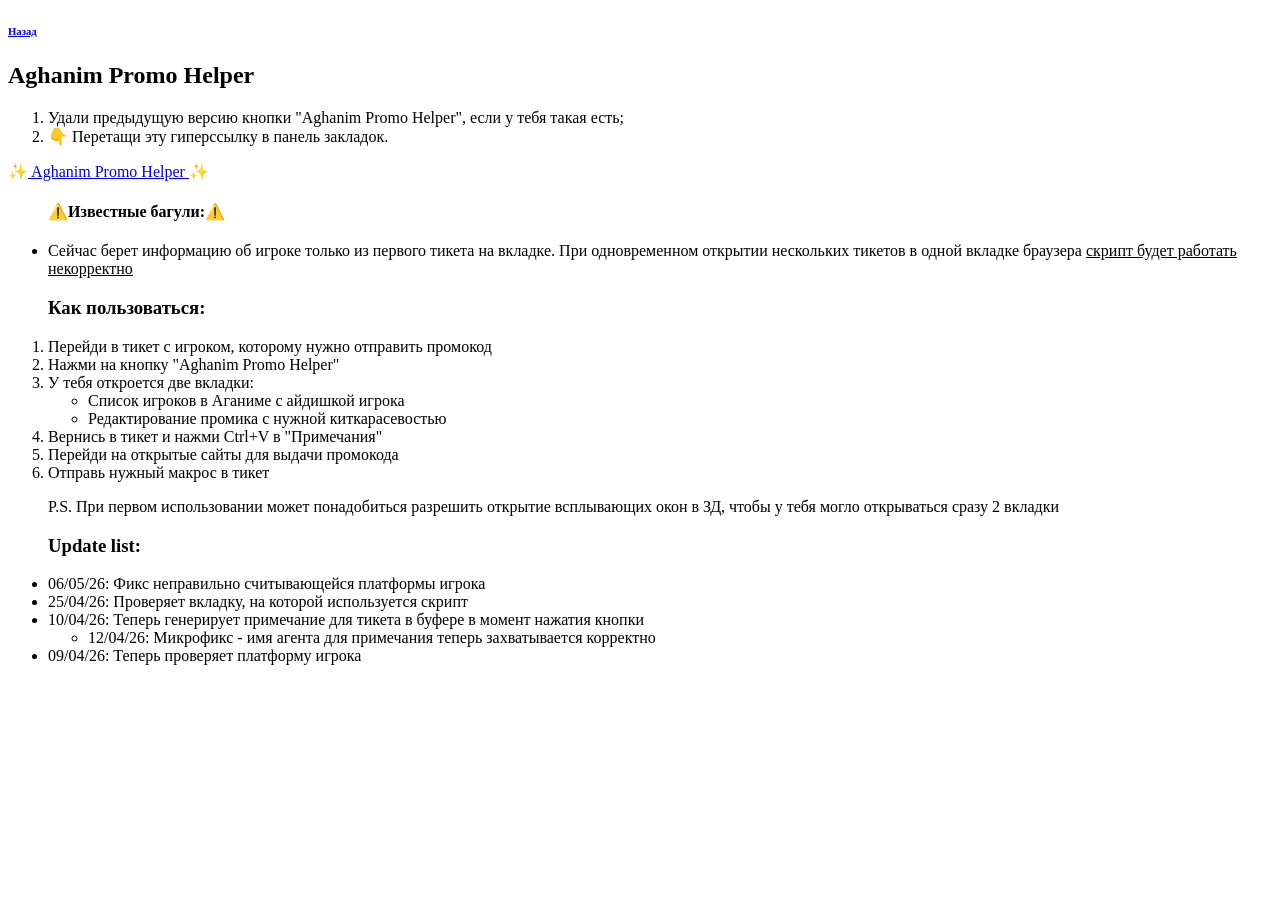
==== commit 111819ac: "Фикс чтения платформы" ====
--- a/bookmarklets/aghanimPromoHelper/index.html
+++ b/bookmarklets/aghanimPromoHelper/index.html
@@ -13,7 +13,7 @@
         <li>Удали предыдущую версию кнопки "Aghanim Promo Helper", если у тебя такая есть;</li>
         <li>👇 Перетащи эту гиперссылку в панель закладок.</li>
     </ol>
-    ✨<a href='javascript:void%20function(){function%20a(a,b){return%20a.match(b)}async%20function%20b(a){try{await%20navigator.clipboard.writeText(a)}catch(a){console.error(a.message)}}if(!a(document.URL,/nexters\.zendesk\.com\/agent\/tickets/i))throw%20alert(%22\u0418\u0441\u043F\u043E\u043B\u044C\u0437\u0443\u0439%20\u043A\u043D\u043E\u043F\u043A\u0443%20\u0432%20\u043E\u0442\u043A\u0440\u044B\u0442\u043E\u043C%20\u0442\u0438\u043A\u0435\u0442\u0435%20Zendesk%22),new%20Error(%22exit%22);const%20c=a=%3E{const%20b=document.querySelector(a);return%20b%3F(b.value%3F%3Fb.textContent%3F%3F%22%22).toString().trim():%22%22},d=c(%22%23ticket_sidebar%20%3E%20div%20%3E%20div:nth-child(3)%20%3E%20div:nth-child(10)%20%3E%20div%20%3E%20input%22),e=c(%22%23ticket_sidebar%20%3E%20div%20%3E%20div:nth-child(3)%20%3E%20div:nth-child(12)%20%3E%20div%20%3E%20div%20%3E%20div.StyledSelect-sc-xf4qjv-0.geHweZ%20%3E%20span%20%3E%20div%22),f={%22-%22:%22minus%22,Малек:%22cpn_eIENYmKqXWc%22,Карасик:%22cpn_eIENYmKqXWc%22,Дельфин:%22cpn_eIEOaAcKHhZ%22,Кит:%22cpn_eIEObEFNRZc%22,Суперкит:%22cpn_eIEOcpGnDMD%22}[e]%3F%3FpayerType,g=c(%22%23ticket_sidebar%20%3E%20div%20%3E%20div.StyledCol-sc-inuw62-0.bpLBzO.sc-1xept5q-1.bmBEgO%20%3E%20div%20%3E%20div%20%3E%20div%20%3E%20div%20%3E%20div%20%3E%20div%20%3E%20div%20%3E%20div%22),h=JSON.parse(localStorage.getItem(%22KNOWLEDGE_NAVIGATION_CONFIG%22))[%223272686.5%22].profile.email,i=a(document.URL,/(%3F%3C=tickets\/)[0-9]+/i),j=a(h,/[a-z].[a-z]+/i);if(%22Hero%20Wars%20Mobile%22!=g%26%26!window.confirm(%22\u041F\u043E\u0445\u043E\u0436\u0435,%20\u0438\u0433\u0440\u043E\u043A%20\u043D\u0435%20\u0441%20HWA.%20\u041F\u0435\u0440\u0435\u0439\u0442\u0438%20\u0432%20Aghanim%3F%22))throw%20new%20Error(%22exit%22);if(%22minus%22===f%26%26!window.confirm(%22\u0418\u0433\u0440\u043E\u043A%20-%20\u043C\u0438\u043D\u0443\u0441.%20\u041D\u0443\u0436\u043D\u043E%20\u043F\u0440\u043E\u0441\u0442\u043E%20\u043E\u0442\u043F\u0440\u0430\u0432\u0438\u0442\u044C%20\%22\u041F\u0440\u043E\u043C\u043E\u043A\u043E\u0434%20\u0434\u043B\u044F%20\u0432\u0435\u0431\u0448\u043E\u043F\u0430%20\u043E\u0431\u0449\u0438\u0439\%22.%20\u0412\u0441\u0435%20\u0440\u0430\u0432\u043D\u043E%20\u043E\u0442\u043A\u0440\u044B\u0442\u044C%20Aghanim%3F%22))throw%20new%20Error(%22exit%22);let%20k;%22-%22===e%3F(k=%22%23%22+i+%22%20-%20\u043F\u0440\u043E\u043C\u043E%20aghanim%20\u0434\u043B\u044F%20\u043C\u0438\u043D\u0443\u0441\u043E\u0432%20[%22+j+%22]%22,b(k)):%22\u041C\u0430\u043B\u0435\u043A%22===e%3F(k=%22%23%22+i+%22%20-%20\u043F\u0440\u043E\u043C\u043E%20aghanim%20\u0434\u043B\u044F%20\u043A\u0430\u0440\u0430\u0441\u0438\u043A\u043E\u0432%20[%22+j+%22]%22,b(k)):(k=%22%23%22+i+%22%20-%20\u043F\u0440\u043E\u043C\u043E%20aghanim%20\u0434\u043B\u044F%20%22+e+%22\u043E\u0432%20[%22+j+%22]%22,b(k.toLowerCase()));const%20l=`https://dashboard.aghanim.com/company/com_eCeizNTVmbI/gm_eGpJGXQmwTr/sku/codes/${encodeURIComponent(f)}`,m=`https://dashboard.aghanim.com/company/com_eCeizNTVmbI/gm_eGpJGXQmwTr/game/players%3Fsearch_string=${encodeURIComponent(d)}`;window.open(l,%22_blank%22),window.open(m,%22_blank%22)}();'>
+    ✨<a href='javascript:void%20function(){function%20a(a,b){return%20a.match(b)}async%20function%20b(a){try{await%20navigator.clipboard.writeText(a)}catch(a){console.error(a.message)}}if(!a(document.URL,/nexters\.zendesk\.com\/agent\/tickets/i))throw%20alert(%22\u0418\u0441\u043F\u043E\u043B\u044C\u0437\u0443\u0439%20\u043A\u043D\u043E\u043F\u043A\u0443%20\u0432%20\u043E\u0442\u043A\u0440\u044B\u0442\u043E\u043C%20\u0442\u0438\u043A\u0435\u0442\u0435%20Zendesk%22),new%20Error(%22exit%22);const%20c=a=%3E{const%20b=document.querySelector(a);return%20b%3F(b.value%3F%3Fb.textContent%3F%3F%22%22).toString().trim():%22%22},d=c(%22%23ticket_sidebar%20%3E%20div%20%3E%20div:nth-child(3)%20%3E%20div:nth-child(10)%20%3E%20div%20%3E%20input%22),e=c(%22%23ticket_sidebar%20%3E%20div%20%3E%20div:nth-child(3)%20%3E%20div:nth-child(12)%20%3E%20div%20%3E%20div%20%3E%20div%20%3E%20span%20%3E%20div%22),f={%22-%22:%22minus%22,Малек:%22cpn_eIENYmKqXWc%22,Карасик:%22cpn_eIENYmKqXWc%22,Дельфин:%22cpn_eIEOaAcKHhZ%22,Кит:%22cpn_eIEObEFNRZc%22,Суперкит:%22cpn_eIEOcpGnDMD%22}[e]%3F%3FpayerType,g=c(%22%23ticket_sidebar%20%3E%20div%20%3E%20div:nth-child(2)%20%3E%20div%20%3E%20div%20%3E%20div%20%3E%20div%20%3E%20div%20%3E%20div%20%3E%20div%20%3E%20div%22),h=JSON.parse(localStorage.getItem(%22KNOWLEDGE_NAVIGATION_CONFIG%22))[%223272686.5%22].profile.email,i=a(document.URL,/(%3F%3C=tickets\/)[0-9]+/i),j=a(h,/[a-z].[a-z]+/i);if(%22Hero%20Wars%20Mobile%22!=g%26%26!window.confirm(%22\u041F\u043E\u0445\u043E\u0436\u0435,%20\u0438\u0433\u0440\u043E\u043A%20\u043D\u0435%20\u0441%20HWA.%20\u041F\u0435\u0440\u0435\u0439\u0442\u0438%20\u0432%20Aghanim%3F%22))throw%20new%20Error(%22exit%22);if(%22minus%22===f%26%26!window.confirm(%22\u0418\u0433\u0440\u043E\u043A%20-%20\u043C\u0438\u043D\u0443\u0441.%20\u041D\u0443\u0436\u043D\u043E%20\u043F\u0440\u043E\u0441\u0442\u043E%20\u043E\u0442\u043F\u0440\u0430\u0432\u0438\u0442\u044C%20\%22\u041F\u0440\u043E\u043C\u043E\u043A\u043E\u0434%20\u0434\u043B\u044F%20\u0432\u0435\u0431\u0448\u043E\u043F\u0430%20\u043E\u0431\u0449\u0438\u0439\%22.%20\u0412\u0441\u0435%20\u0440\u0430\u0432\u043D\u043E%20\u043E\u0442\u043A\u0440\u044B\u0442\u044C%20Aghanim%3F%22))throw%20new%20Error(%22exit%22);let%20k;%22-%22===e%3F(k=%22%23%22+i+%22%20-%20\u043F\u0440\u043E\u043C\u043E%20aghanim%20\u0434\u043B\u044F%20\u043C\u0438\u043D\u0443\u0441\u043E\u0432%20[%22+j+%22]%22,b(k)):%22\u041C\u0430\u043B\u0435\u043A%22===e%3F(k=%22%23%22+i+%22%20-%20\u043F\u0440\u043E\u043C\u043E%20aghanim%20\u0434\u043B\u044F%20\u043A\u0430\u0440\u0430\u0441\u0438\u043A\u043E\u0432%20[%22+j+%22]%22,b(k)):(k=%22%23%22+i+%22%20-%20\u043F\u0440\u043E\u043C\u043E%20aghanim%20\u0434\u043B\u044F%20%22+e+%22\u043E\u0432%20[%22+j+%22]%22,b(k.toLowerCase()));const%20l=`https://dashboard.aghanim.com/company/com_eCeizNTVmbI/gm_eGpJGXQmwTr/sku/codes/${encodeURIComponent(f)}`,m=`https://dashboard.aghanim.com/company/com_eCeizNTVmbI/gm_eGpJGXQmwTr/game/players%3Fsearch_string=${encodeURIComponent(d)}`;window.open(l,%22_blank%22),window.open(m,%22_blank%22)}();'>
     Aghanim Promo Helper
     </a>✨
     <ul><h4>⚠️Известные багули:⚠️</h4>
@@ -33,6 +33,7 @@
         <p>P.S. При первом использовании может понадобиться разрешить открытие всплывающих окон в ЗД, чтобы у тебя могло открываться сразу 2 вкладки</p>
     </ol>
     <ul><h3>Update list:</h3>
+        <li>06/05/26: Фикс неправильно считывающейся платформы игрока</li>
         <li>25/04/26: Проверяет вкладку, на которой используется скрипт</li>
         <li>10/04/26: Теперь генерирует примечание для тикета в буфере в момент нажатия кнопки</li>
         <ul><li>12/04/26: Микрофикс - имя агента для примечания теперь захватывается корректно</li></ul>
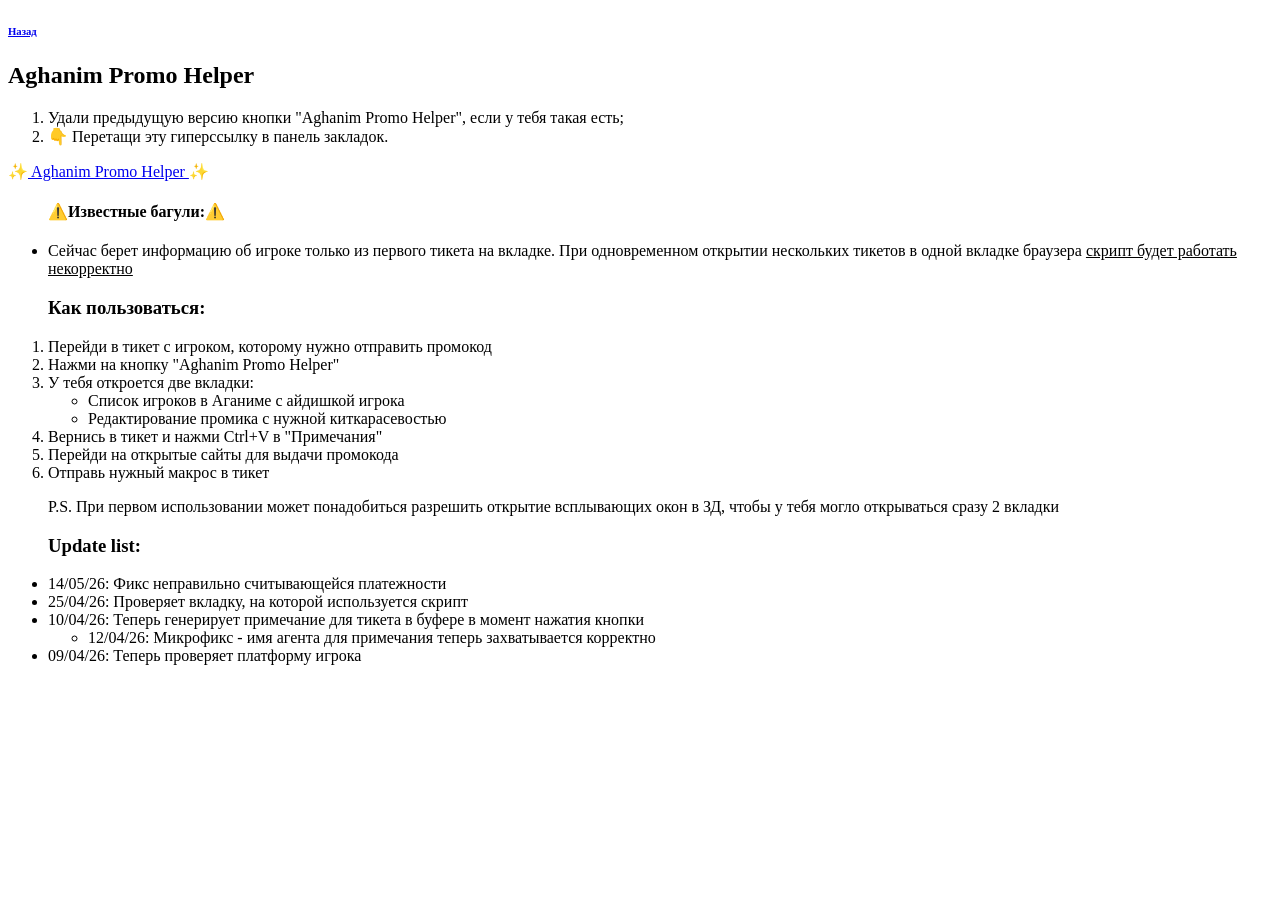
==== commit d7790f55: "Фикс неправильно считывающейся платежности" ====
--- a/bookmarklets/aghanimPromoHelper/index.html
+++ b/bookmarklets/aghanimPromoHelper/index.html
@@ -13,7 +13,7 @@
         <li>Удали предыдущую версию кнопки "Aghanim Promo Helper", если у тебя такая есть;</li>
         <li>👇 Перетащи эту гиперссылку в панель закладок.</li>
     </ol>
-    ✨<a href='javascript:void%20function(){function%20a(a,b){return%20a.match(b)}async%20function%20b(a){try{await%20navigator.clipboard.writeText(a)}catch(a){console.error(a.message)}}if(!a(document.URL,/nexters\.zendesk\.com\/agent\/tickets/i))throw%20alert(%22\u0418\u0441\u043F\u043E\u043B\u044C\u0437\u0443\u0439%20\u043A\u043D\u043E\u043F\u043A\u0443%20\u0432%20\u043E\u0442\u043A\u0440\u044B\u0442\u043E\u043C%20\u0442\u0438\u043A\u0435\u0442\u0435%20Zendesk%22),new%20Error(%22exit%22);const%20c=a=%3E{const%20b=document.querySelector(a);return%20b%3F(b.value%3F%3Fb.textContent%3F%3F%22%22).toString().trim():%22%22},d=c(%22%23ticket_sidebar%20%3E%20div%20%3E%20div:nth-child(3)%20%3E%20div:nth-child(10)%20%3E%20div%20%3E%20input%22),e=c(%22%23ticket_sidebar%20%3E%20div%20%3E%20div:nth-child(3)%20%3E%20div:nth-child(12)%20%3E%20div%20%3E%20div%20%3E%20div%20%3E%20span%20%3E%20div%22),f={%22-%22:%22minus%22,Малек:%22cpn_eIENYmKqXWc%22,Карасик:%22cpn_eIENYmKqXWc%22,Дельфин:%22cpn_eIEOaAcKHhZ%22,Кит:%22cpn_eIEObEFNRZc%22,Суперкит:%22cpn_eIEOcpGnDMD%22}[e]%3F%3FpayerType,g=c(%22%23ticket_sidebar%20%3E%20div%20%3E%20div:nth-child(2)%20%3E%20div%20%3E%20div%20%3E%20div%20%3E%20div%20%3E%20div%20%3E%20div%20%3E%20div%20%3E%20div%22),h=JSON.parse(localStorage.getItem(%22KNOWLEDGE_NAVIGATION_CONFIG%22))[%223272686.5%22].profile.email,i=a(document.URL,/(%3F%3C=tickets\/)[0-9]+/i),j=a(h,/[a-z].[a-z]+/i);if(%22Hero%20Wars%20Mobile%22!=g%26%26!window.confirm(%22\u041F\u043E\u0445\u043E\u0436\u0435,%20\u0438\u0433\u0440\u043E\u043A%20\u043D\u0435%20\u0441%20HWA.%20\u041F\u0435\u0440\u0435\u0439\u0442\u0438%20\u0432%20Aghanim%3F%22))throw%20new%20Error(%22exit%22);if(%22minus%22===f%26%26!window.confirm(%22\u0418\u0433\u0440\u043E\u043A%20-%20\u043C\u0438\u043D\u0443\u0441.%20\u041D\u0443\u0436\u043D\u043E%20\u043F\u0440\u043E\u0441\u0442\u043E%20\u043E\u0442\u043F\u0440\u0430\u0432\u0438\u0442\u044C%20\%22\u041F\u0440\u043E\u043C\u043E\u043A\u043E\u0434%20\u0434\u043B\u044F%20\u0432\u0435\u0431\u0448\u043E\u043F\u0430%20\u043E\u0431\u0449\u0438\u0439\%22.%20\u0412\u0441\u0435%20\u0440\u0430\u0432\u043D\u043E%20\u043E\u0442\u043A\u0440\u044B\u0442\u044C%20Aghanim%3F%22))throw%20new%20Error(%22exit%22);let%20k;%22-%22===e%3F(k=%22%23%22+i+%22%20-%20\u043F\u0440\u043E\u043C\u043E%20aghanim%20\u0434\u043B\u044F%20\u043C\u0438\u043D\u0443\u0441\u043E\u0432%20[%22+j+%22]%22,b(k)):%22\u041C\u0430\u043B\u0435\u043A%22===e%3F(k=%22%23%22+i+%22%20-%20\u043F\u0440\u043E\u043C\u043E%20aghanim%20\u0434\u043B\u044F%20\u043A\u0430\u0440\u0430\u0441\u0438\u043A\u043E\u0432%20[%22+j+%22]%22,b(k)):(k=%22%23%22+i+%22%20-%20\u043F\u0440\u043E\u043C\u043E%20aghanim%20\u0434\u043B\u044F%20%22+e+%22\u043E\u0432%20[%22+j+%22]%22,b(k.toLowerCase()));const%20l=`https://dashboard.aghanim.com/company/com_eCeizNTVmbI/gm_eGpJGXQmwTr/sku/codes/${encodeURIComponent(f)}`,m=`https://dashboard.aghanim.com/company/com_eCeizNTVmbI/gm_eGpJGXQmwTr/game/players%3Fsearch_string=${encodeURIComponent(d)}`;window.open(l,%22_blank%22),window.open(m,%22_blank%22)}();'>
+    ✨<a href='javascript:void%20function(){function%20a(a,b){return%20a.match(b)}async%20function%20b(a){try{await%20navigator.clipboard.writeText(a)}catch(a){console.error(a.message)}}if(!a(document.URL,/nexters\.zendesk\.com\/agent\/tickets/i))throw%20alert(%22\u0418\u0441\u043F\u043E\u043B\u044C\u0437\u0443\u0439%20\u043A\u043D\u043E\u043F\u043A\u0443%20\u0432%20\u043E\u0442\u043A\u0440\u044B\u0442\u043E\u043C%20\u0442\u0438\u043A\u0435\u0442\u0435%20Zendesk%22),new%20Error(%22exit%22);const%20c=a=%3E{const%20b=document.querySelector(a);return%20b%3F(b.value%3F%3Fb.textContent%3F%3F%22%22).toString().trim():%22%22},d=c(%22%23ticket_sidebar%20%3E%20div%20%3E%20div:nth-child(3)%20%3E%20div:nth-child(4)%20%3E%20div%20%3E%20input%22),e=c(%22%23ticket_sidebar%20%3E%20div%20%3E%20div:nth-child(3)%20%3E%20div:nth-child(6)%20%3E%20div%20%3E%20div%20%3E%20div%20%3E%20span%20%3E%20div%22),f={%22-%22:%22minus%22,Малек:%22cpn_eIENYmKqXWc%22,Карасик:%22cpn_eIENYmKqXWc%22,Дельфин:%22cpn_eIEOaAcKHhZ%22,Кит:%22cpn_eIEObEFNRZc%22,Суперкит:%22cpn_eIEOcpGnDMD%22}[e]%3F%3F%22%22;f||alert(%22\u041D\u0435%20\u043D\u0430\u0439\u0434\u0435\u043D%20\u0442\u0438\u043F%20\u043F\u043B\u0430\u0442\u0435\u043B\u044C\u0449\u0438\u043A\u0430,%20\u0431\u0443\u0434\u0435\u0442%20\u043E\u0442\u043A\u0440\u044B\u0442%20\u043E\u0431\u0449\u0438\u0439%20\u0441\u043F\u0438\u0441\u043E\u043A%20\u043F\u0440\u043E\u043C\u043E\u043A\u043E\u0434\u043E\u0432%22);const%20g=c(%22%23ticket_sidebar%20%3E%20div%20%3E%20div:nth-child(2)%20%3E%20div%20%3E%20div%20%3E%20div%20%3E%20div%20%3E%20div%20%3E%20div%20%3E%20div%20%3E%20div%22),h=JSON.parse(localStorage.getItem(%22KNOWLEDGE_NAVIGATION_CONFIG%22))[%223272686.5%22].profile.email,i=a(document.URL,/(%3F%3C=tickets\/)[0-9]+/i),j=a(h,/[a-z].[a-z]+/i);if(%22Hero%20Wars%20Mobile%22!=g%26%26!window.confirm(%22\u041F\u043E\u0445\u043E\u0436\u0435,%20\u0438\u0433\u0440\u043E\u043A%20\u043D\u0435%20\u0441%20HWA.%20\u041F\u0435\u0440\u0435\u0439\u0442\u0438%20\u0432%20Aghanim%3F%22))throw%20new%20Error(%22exit%22);if(%22minus%22===f%26%26!window.confirm(%22\u0418\u0433\u0440\u043E\u043A%20-%20\u043C\u0438\u043D\u0443\u0441.%20\u041D\u0443\u0436\u043D\u043E%20\u043F\u0440\u043E\u0441\u0442\u043E%20\u043E\u0442\u043F\u0440\u0430\u0432\u0438\u0442\u044C%20\%22\u041F\u0440\u043E\u043C\u043E\u043A\u043E\u0434%20\u0434\u043B\u044F%20\u0432\u0435\u0431\u0448\u043E\u043F\u0430%20\u043E\u0431\u0449\u0438\u0439\%22.%20\u0412\u0441\u0435%20\u0440\u0430\u0432\u043D\u043E%20\u043E\u0442\u043A\u0440\u044B\u0442\u044C%20Aghanim%3F%22))throw%20new%20Error(%22exit%22);let%20k;%22-%22===e%3F(k=%22%23%22+i+%22%20-%20\u043F\u0440\u043E\u043C\u043E%20aghanim%20\u0434\u043B\u044F%20\u043C\u0438\u043D\u0443\u0441\u043E\u0432%20[%22+j+%22]%22,b(k)):%22\u041C\u0430\u043B\u0435\u043A%22===e%3F(k=%22%23%22+i+%22%20-%20\u043F\u0440\u043E\u043C\u043E%20aghanim%20\u0434\u043B\u044F%20\u043A\u0430\u0440\u0430\u0441\u0438\u043A\u043E\u0432%20[%22+j+%22]%22,b(k)):(k=%22%23%22+i+%22%20-%20\u043F\u0440\u043E\u043C\u043E%20aghanim%20\u0434\u043B\u044F%20%22+e+%22\u043E\u0432%20[%22+j+%22]%22,b(k.toLowerCase()));const%20l=`https://dashboard.aghanim.com/company/com_eCeizNTVmbI/gm_eGpJGXQmwTr/sku/codes/${encodeURIComponent(f)}`,m=`https://dashboard.aghanim.com/company/com_eCeizNTVmbI/gm_eGpJGXQmwTr/game/players%3Fsearch_string=${encodeURIComponent(d)}`;window.open(l,%22_blank%22),window.open(m,%22_blank%22)}();'>
     Aghanim Promo Helper
     </a>✨
     <ul><h4>⚠️Известные багули:⚠️</h4>
@@ -33,7 +33,7 @@
         <p>P.S. При первом использовании может понадобиться разрешить открытие всплывающих окон в ЗД, чтобы у тебя могло открываться сразу 2 вкладки</p>
     </ol>
     <ul><h3>Update list:</h3>
-        <li>06/05/26: Фикс неправильно считывающейся платформы игрока</li>
+        <li>14/05/26: Фикс неправильно считывающейся платежности</li>
         <li>25/04/26: Проверяет вкладку, на которой используется скрипт</li>
         <li>10/04/26: Теперь генерирует примечание для тикета в буфере в момент нажатия кнопки</li>
         <ul><li>12/04/26: Микрофикс - имя агента для примечания теперь захватывается корректно</li></ul>
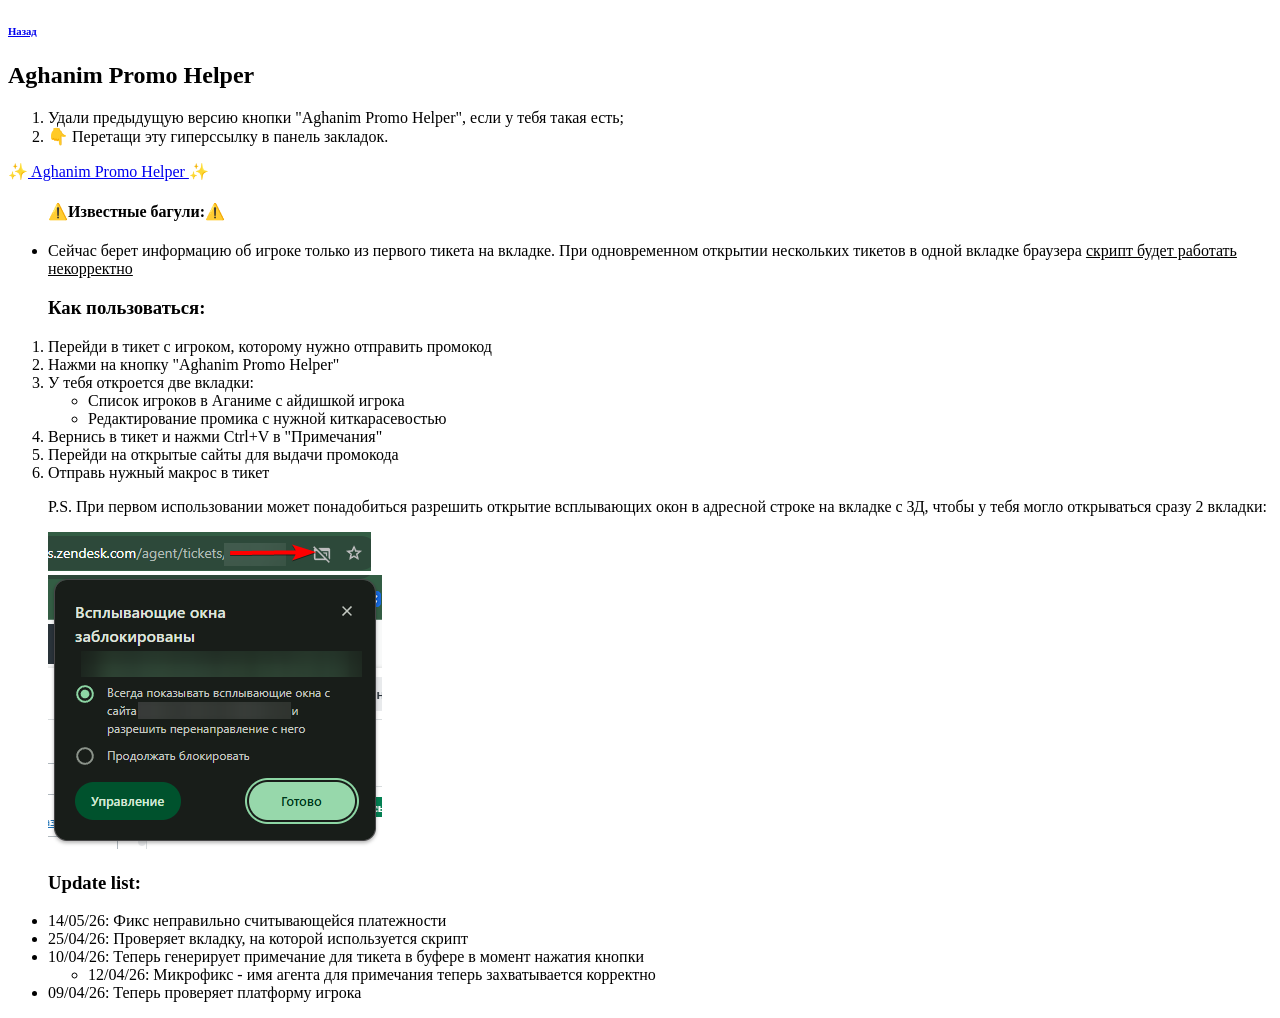
==== commit f15bd828: "Обновление инструкций" ====
--- a/bookmarklets/aghanimPromoHelper/index.html
+++ b/bookmarklets/aghanimPromoHelper/index.html
@@ -30,7 +30,10 @@
         <li>Вернись в тикет и нажми Ctrl+V в "Примечания"</li>
         <li>Перейди на открытые сайты для выдачи промокода</li>
         <li>Отправь нужный макрос в тикет</li>
-        <p>P.S. При первом использовании может понадобиться разрешить открытие всплывающих окон в ЗД, чтобы у тебя могло открываться сразу 2 вкладки</p>
+        <p>P.S. При первом использовании может понадобиться разрешить открытие всплывающих окон в адресной строке на вкладке с ЗД, чтобы у тебя могло открываться сразу 2 вкладки:</p>
+        <img src="settings1.png">
+        <br>
+        <img src="settings2.png">
     </ol>
     <ul><h3>Update list:</h3>
         <li>14/05/26: Фикс неправильно считывающейся платежности</li>
